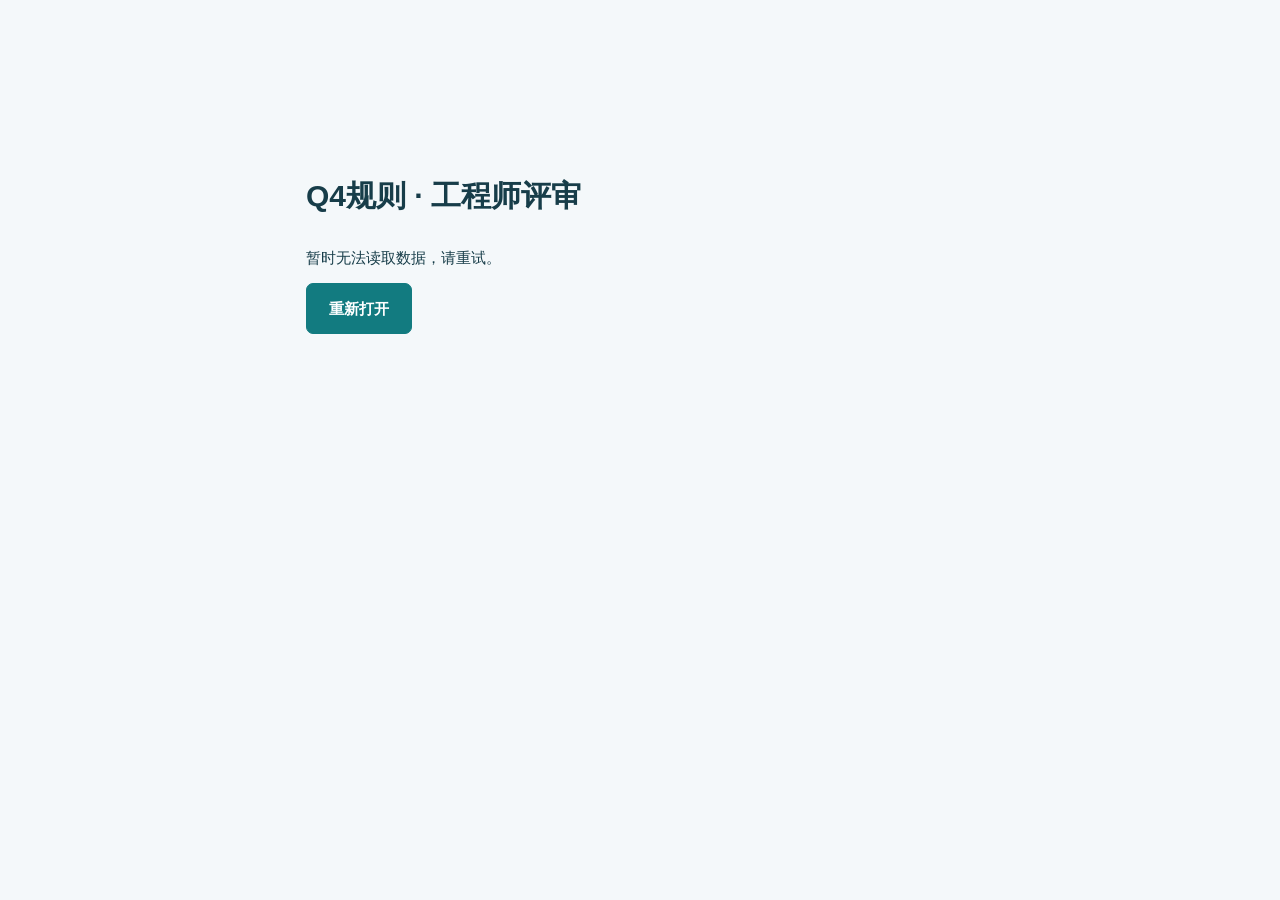
==== index.html @ af81355d "Keep anonymous engineer responses independently and show final vote summaries" ====
<!doctype html><html lang="zh-CN"><head><meta charset="utf-8"><meta name="viewport" content="width=device-width,initial-scale=1"><meta name="robots" content="noindex,nofollow"><meta name="referrer" content="no-referrer"><title>TechHOT · Q4工程师评审</title><link rel="icon" href="./favicon.svg"><link rel="stylesheet" href="./review.css?v=multi-20261111-1"></head><body><div id="root"></div><script src="./config.js"></script><script defer src="./app.js?v=multi-20261111-1"></script></body></html>
---- review.css ----
:root{--ink:#173d49;--teal:#127b80;--line:#cbdde1;--paper:#fff;--bg:#f4f8fa;--muted:#66828c}*{box-sizing:border-box}body{margin:0;background:var(--bg);color:var(--ink);font-family:"Microsoft YaHei","PingFang SC",Arial,sans-serif;font-size:15px;line-height:1.8}main{max-width:1180px;margin:auto;padding:64px 36px 110px}h1{font-size:30px;line-height:1.45;margin:12px 0 26px;font-weight:750}h2{font-size:21px;font-weight:700;line-height:1.7}h3{font-size:19px;margin:25px 0 14px;font-weight:700}a{color:inherit;text-decoration:none}a:hover{text-decoration:underline}p{margin:12px 0}.eyebrow{font-size:12px;font-weight:700;letter-spacing:2px;color:var(--teal)}.intro{max-width:1040px}.start-title{color:var(--teal);font-size:25px;margin:35px 0 24px}.tabs{display:flex;border-bottom:1px solid var(--line);gap:8px;margin:24px 0 32px}.tabs button{background:none;border:0;border-radius:0;color:var(--ink);padding:13px 27px;border-bottom:3px solid transparent}.tabs button[aria-selected=true]{border-bottom-color:var(--teal);background:#eaf5f4;color:var(--teal)}.tabs button:disabled{opacity:.35;cursor:default}button,.button{border:1px solid var(--teal);background:var(--teal);color:white;border-radius:7px;padding:11px 22px;font:inherit;font-weight:600;cursor:pointer;display:inline-block}button:disabled{cursor:wait;opacity:.6}button:hover{filter:brightness(.96)}button:focus-visible,a:focus-visible,input:focus-visible,textarea:focus-visible,select:focus-visible,summary:focus-visible{outline:3px solid #64b9ba;outline-offset:3px}.secondary{background:transparent;border-color:var(--line);color:var(--ink)}.text-button{border:0;background:none;color:var(--muted);padding:8px}.review-case{margin-bottom:48px;scroll-margin-top:24px}.public-item-card{background:white;border:1px solid var(--line);border-radius:12px;padding:25px 28px}.item-meta{display:flex;align-items:center;flex-wrap:wrap;gap:10px;font-size:12px;color:var(--muted)}.source-mark{background:#e6f4f4;color:var(--teal);padding:0 7px;border-radius:4px;font-weight:700}.source-type-tag{border:1px solid var(--line);border-radius:4px;padding:0 5px}.case-id{margin-left:auto;color:#88a2ac}.item-title{margin:23px 0 20px;font-size:22px}.item-summary{color:#456b7b;line-height:2}.choices{display:flex;flex-wrap:wrap;gap:12px;border:0;margin:0 0 22px;padding:0}.choice{padding:11px 18px;border:1px solid #b9d0d7;border-radius:6px;display:flex;gap:10px;align-items:center;cursor:pointer}.choice.selected{background:#e3f2f0;border-color:var(--teal)}input[type=radio]{accent-color:var(--teal);width:17px;height:17px}.reason-label{display:block;font-weight:600;margin-bottom:8px}textarea{width:100%;min-height:110px;resize:vertical;border:1px solid #abc7d0;background:white;border-radius:6px;padding:12px 14px;color:var(--ink);font:inherit}.score-panel{margin-top:16px}.score-panel details{border:1px solid var(--line);border-radius:8px;background:white;padding:16px 20px;font-size:14px}.score-panel summary{color:var(--teal);cursor:pointer;font-weight:600}.score-panel p{margin:20px 0}.score-panel table{table-layout:fixed;width:100%;font-size:13px}.score-panel td:first-child{width:14%}.score-panel td:nth-child(2){width:7%}.score-total strong{font-size:32px;color:var(--teal)}.missing-evidence{color:#718b94;font-size:12px}.score-origin{font-size:12px;color:var(--muted)}.submit-bar{position:sticky;bottom:16px;border:1px solid var(--line);border-radius:10px;padding:16px 23px;background:rgba(255,255,255,.97);display:flex;align-items:center;justify-content:space-between;gap:20px;box-shadow:0 4px 20px #13333b0d}.submit-bar p{margin:0;font-size:13px}.notice{color:#9f4b27;white-space:pre-wrap}.success{color:var(--teal)}.gate{max-width:740px;padding-top:18vh}.gate .button{margin-top:20px}.sr-only{position:absolute;width:1px;height:1px;overflow:hidden;clip:rect(0,0,0,0);white-space:nowrap}.admin{max-width:1360px}.stat-grid{display:grid;grid-template-columns:repeat(3,1fr);gap:18px;margin:30px 0}.stat-grid>div{background:white;border:1px solid var(--line);border-radius:10px;padding:21px}.stat-grid strong{display:block;font-size:32px;font-weight:750}.stat-grid span{color:var(--muted)}.admin-box{background:white;border:1px solid var(--line);border-radius:12px;padding:24px;margin:24px 0}.invite-form{display:flex;align-items:end;flex-wrap:wrap;gap:14px}.invite-form label{display:flex;flex-direction:column;gap:6px}.grow{flex:1;min-width:180px}select,input:not([type=radio]){color:var(--ink);border:1px solid var(--line);border-radius:6px;padding:10px 12px;background:white;font:inherit}table{width:100%;border-collapse:collapse;text-align:left}th{background:#e8f3f3;font-weight:600}td,th{border-bottom:1px solid var(--line);padding:15px 12px;vertical-align:top;overflow-wrap:anywhere}.muted,.empty{color:var(--muted);font-size:13px}.block{display:block}.table-scroll{overflow-x:auto}.link-field{width:100%;min-width:180px;font-size:12px!important}.row-actions{display:flex;align-items:center;gap:4px;white-space:nowrap}.section-heading{display:flex;align-items:center;justify-content:space-between;gap:18px}.section-heading h2{margin:0}.feedback-card h2{margin:15px 0}.ai-label{color:var(--teal);font-weight:700}.vote-counts{display:flex;flex-wrap:wrap;gap:25px;padding:14px 0;border-bottom:1px solid var(--line);color:var(--muted)}.vote-counts b{color:var(--ink);margin-left:8px}.opinion{border-bottom:1px solid var(--line);padding:20px 0}.reason-text{white-space:pre-wrap;overflow-wrap:anywhere}.difference{color:#ba6420}.decision{color:var(--teal)}.revision-note{font-size:12px;color:var(--muted)}@media(max-width:650px){body{font-size:14px}main{padding:30px 18px 80px}h1{font-size:25px}.start-title{font-size:21px}.tabs button{padding:10px 20px}.public-item-card{padding:20px}.item-title{font-size:19px}.choice{padding:10px 12px}.score-panel details{padding:12px}.score-panel table{table-layout:auto}.score-panel td,.score-panel th{padding:8px 5px;word-break:break-word}.submit-bar{padding:13px;gap:8px}.submit-bar button{white-space:nowrap;padding:10px 16px}.stat-grid{gap:8px}.stat-grid>div{padding:14px}.stat-grid strong{font-size:26px}.admin-box{padding:17px}.invite-form{display:block}.invite-form label{margin:12px 0}.section-heading{align-items:start}.row-actions{flex-wrap:wrap}.table-scroll table{min-width:620px}}

main{max-width:1140px;padding-top:54px}.title-line{display:flex;align-items:center;justify-content:space-between;gap:20px}.title-line h1{margin-bottom:18px}.save-badge{white-space:nowrap;font-size:13px;color:var(--muted);padding:5px 12px;background:#eaf1f3;border-radius:20px}.save-badge.saved{color:#18786c;background:#e5f4ec}.review-case{border-top:1px solid #d9e5e8;padding-top:30px;margin-top:30px}.review-case:first-child{border-top:0;padding-top:0}.public-item-card{border-top:3px solid #309997;box-shadow:0 3px 18px #173d4905}.judgment{padding:0 3px}.choice{background:#fff;transition:background .15s,border-color .15s}.choice:hover{border-color:var(--teal)}.shared-opinions{border-left:3px solid #b5d4d7;padding-left:20px;margin:25px 0}.shared-opinions h3{font-size:15px;color:var(--muted);font-weight:600;margin:0 0 13px}.shared-opinions h3 span{margin-left:5px}.shared-opinion{padding:10px 0;border-top:1px solid #dfe8eb}.shared-opinion strong{font-size:14px;color:var(--teal)}.shared-opinion p{margin:4px 0;white-space:pre-wrap;overflow-wrap:anywhere}@media(max-width:650px){main{padding-top:24px}.title-line{align-items:flex-start;gap:10px}.title-line h1{font-size:23px}.save-badge{font-size:11px;margin-top:5px;padding:3px 8px}.start-title{margin-top:24px}.shared-opinions{padding-left:14px}}

.review-summary{margin-top:24px;padding:22px 0 0;border-top:1px solid var(--line)}.review-summary h3{display:flex;align-items:center;justify-content:space-between;font-size:17px;margin:0 0 16px}.review-summary h3>span{color:var(--muted);font-size:14px;font-weight:400}.summary-counts{display:grid;grid-template-columns:repeat(3,1fr);gap:12px}.summary-counts>div{display:flex;align-items:center;justify-content:space-between;gap:10px;padding:12px 16px;border:1px solid var(--line);border-radius:7px;background:#fff}.summary-counts>div>span{font-size:14px}.summary-counts strong{font-size:23px;font-variant-numeric:tabular-nums;color:var(--teal)}.summary-counts small{font-size:12px;font-weight:400;color:var(--muted);margin-left:4px}.summary-reasons{margin-top:18px}.summary-reason{padding:16px 0;border-top:1px solid #dfe8eb}.summary-reason>div{display:flex;align-items:center;gap:12px;font-size:14px}.summary-reason strong{color:var(--teal)}.summary-reason span{color:var(--muted);font-size:12px}.summary-reason p{white-space:pre-wrap;overflow-wrap:anywhere;margin:7px 0 0}@media(max-width:650px){.summary-counts{gap:7px}.summary-counts>div{padding:10px 8px;flex-wrap:wrap;gap:3px}.summary-counts>div>span{font-size:13px}.summary-counts strong{font-size:20px}.review-summary{margin-top:20px}}
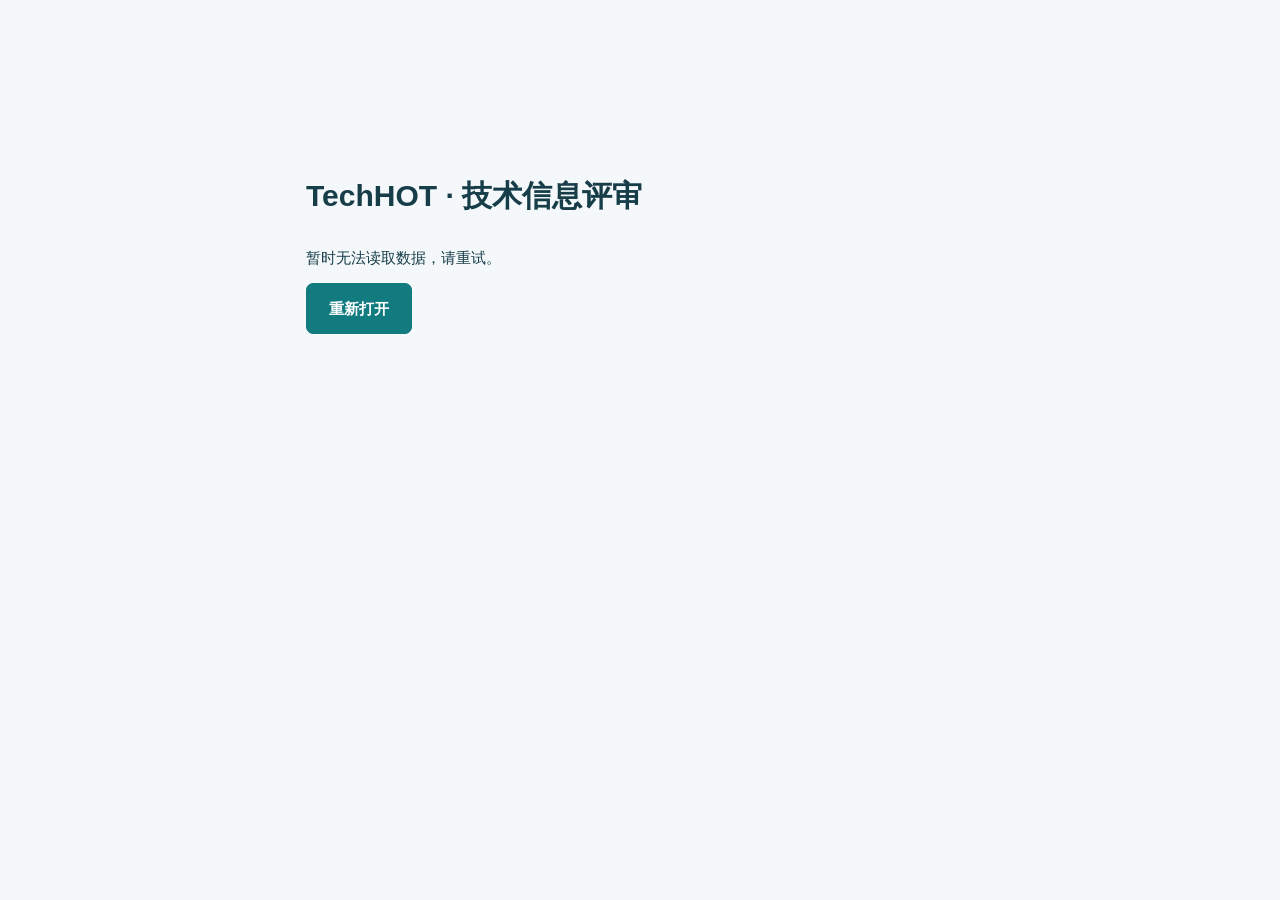
==== commit 7c6b985f: "Update selected review title and department thank-you footer" ====
--- a/index.html
+++ b/index.html
@@ -1 +1 @@
-<!doctype html><html lang="zh-CN"><head><meta charset="utf-8"><meta name="viewport" content="width=device-width,initial-scale=1"><meta name="robots" content="noindex,nofollow"><meta name="referrer" content="no-referrer"><title>TechHOT · Q4工程师评审</title><link rel="icon" href="./favicon.svg"><link rel="stylesheet" href="./review.css?v=multi-20261111-1"></head><body><div id="root"></div><script src="./config.js"></script><script defer src="./app.js?v=multi-20261111-1"></script></body></html>+<!doctype html><html lang="zh-CN"><head><meta charset="utf-8"><meta name="viewport" content="width=device-width,initial-scale=1"><meta name="robots" content="noindex,nofollow"><meta name="referrer" content="no-referrer"><title>TechHOT · 技术信息评审</title><link rel="icon" href="./favicon.svg"><link rel="stylesheet" href="./review.css?v=copy-20261111-1"></head><body><div id="root"></div><script src="./config.js"></script><script defer src="./app.js?v=copy-20261111-1"></script></body></html>
--- a/review.css
+++ b/review.css
@@ -4,3 +4,5 @@
 main{max-width:1140px;padding-top:54px}.title-line{display:flex;align-items:center;justify-content:space-between;gap:20px}.title-line h1{margin-bottom:18px}.save-badge{white-space:nowrap;font-size:13px;color:var(--muted);padding:5px 12px;background:#eaf1f3;border-radius:20px}.save-badge.saved{color:#18786c;background:#e5f4ec}.review-case{border-top:1px solid #d9e5e8;padding-top:30px;margin-top:30px}.review-case:first-child{border-top:0;padding-top:0}.public-item-card{border-top:3px solid #309997;box-shadow:0 3px 18px #173d4905}.judgment{padding:0 3px}.choice{background:#fff;transition:background .15s,border-color .15s}.choice:hover{border-color:var(--teal)}.shared-opinions{border-left:3px solid #b5d4d7;padding-left:20px;margin:25px 0}.shared-opinions h3{font-size:15px;color:var(--muted);font-weight:600;margin:0 0 13px}.shared-opinions h3 span{margin-left:5px}.shared-opinion{padding:10px 0;border-top:1px solid #dfe8eb}.shared-opinion strong{font-size:14px;color:var(--teal)}.shared-opinion p{margin:4px 0;white-space:pre-wrap;overflow-wrap:anywhere}@media(max-width:650px){main{padding-top:24px}.title-line{align-items:flex-start;gap:10px}.title-line h1{font-size:23px}.save-badge{font-size:11px;margin-top:5px;padding:3px 8px}.start-title{margin-top:24px}.shared-opinions{padding-left:14px}}
 
 .review-summary{margin-top:24px;padding:22px 0 0;border-top:1px solid var(--line)}.review-summary h3{display:flex;align-items:center;justify-content:space-between;font-size:17px;margin:0 0 16px}.review-summary h3>span{color:var(--muted);font-size:14px;font-weight:400}.summary-counts{display:grid;grid-template-columns:repeat(3,1fr);gap:12px}.summary-counts>div{display:flex;align-items:center;justify-content:space-between;gap:10px;padding:12px 16px;border:1px solid var(--line);border-radius:7px;background:#fff}.summary-counts>div>span{font-size:14px}.summary-counts strong{font-size:23px;font-variant-numeric:tabular-nums;color:var(--teal)}.summary-counts small{font-size:12px;font-weight:400;color:var(--muted);margin-left:4px}.summary-reasons{margin-top:18px}.summary-reason{padding:16px 0;border-top:1px solid #dfe8eb}.summary-reason>div{display:flex;align-items:center;gap:12px;font-size:14px}.summary-reason strong{color:var(--teal)}.summary-reason span{color:var(--muted);font-size:12px}.summary-reason p{white-space:pre-wrap;overflow-wrap:anywhere;margin:7px 0 0}@media(max-width:650px){.summary-counts{gap:7px}.summary-counts>div{padding:10px 8px;flex-wrap:wrap;gap:3px}.summary-counts>div>span{font-size:13px}.summary-counts strong{font-size:20px}.review-summary{margin-top:20px}}
+
+.review-thanks{margin-top:60px;min-height:270px;padding:38px 46px;border-top:1px solid var(--line);display:flex;flex-direction:column;justify-content:center}.review-thanks p{margin:0}.review-thanks .thanks-title{font-size:25px;font-weight:600;color:var(--ink)}.review-thanks .thanks-body{font-size:18px;color:#456b7b;line-height:1.9;margin-top:11px}.review-thanks .thanks-signature{align-self:flex-end;font-size:17px;font-weight:600;color:var(--teal);margin-top:22px}@media(max-width:650px){.review-thanks{min-height:290px;padding:30px 24px;margin-top:40px}.review-thanks .thanks-title{font-size:22px}.review-thanks .thanks-body{font-size:17px}.review-thanks .thanks-signature{font-size:16px}}
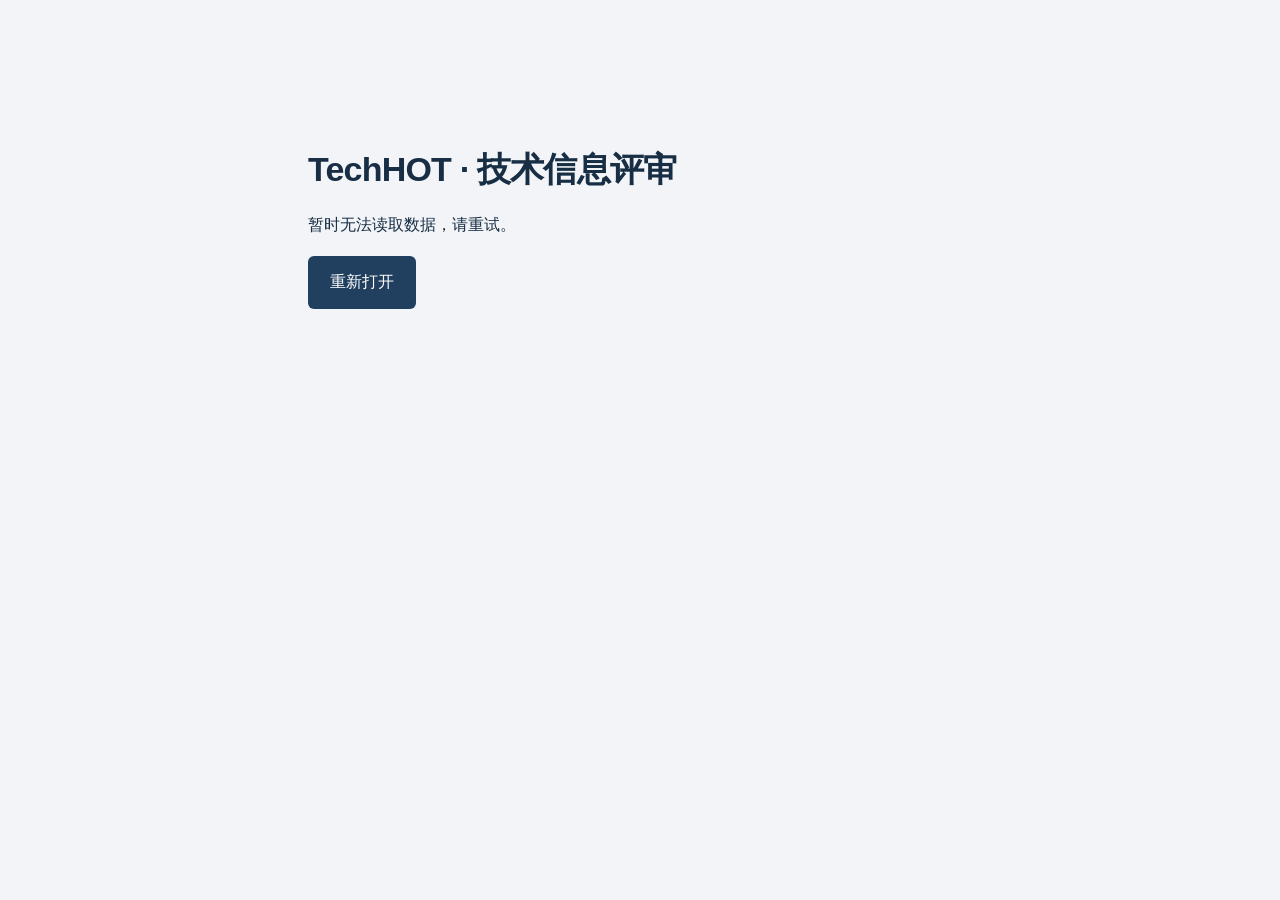
==== commit d7af06f8: "Apply approved review layout, guidance and fixed submit dock" ====
--- a/index.html
+++ b/index.html
@@ -1 +1 @@
-<!doctype html><html lang="zh-CN"><head><meta charset="utf-8"><meta name="viewport" content="width=device-width,initial-scale=1"><meta name="robots" content="noindex,nofollow"><meta name="referrer" content="no-referrer"><title>TechHOT · 技术信息评审</title><link rel="icon" href="./favicon.svg"><link rel="stylesheet" href="./review.css?v=copy-20261111-1"></head><body><div id="root"></div><script src="./config.js"></script><script defer src="./app.js?v=copy-20261111-1"></script></body></html>+<!doctype html><html lang="zh-CN"><head><meta charset="utf-8"><meta name="viewport" content="width=device-width,initial-scale=1"><meta name="robots" content="noindex,nofollow"><meta name="referrer" content="no-referrer"><title>TechHOT · 技术信息评审</title><link rel="icon" href="./favicon.svg"><link rel="stylesheet" href="./review.css?v=design-20261111-1"></head><body><div id="root"></div><script src="./config.js"></script><script defer src="./app.js?v=design-20261111-1"></script></body></html>
--- a/review.css
+++ b/review.css
@@ -1,8 +1,4 @@
 
-:root{--ink:#173d49;--teal:#127b80;--line:#cbdde1;--paper:#fff;--bg:#f4f8fa;--muted:#66828c}*{box-sizing:border-box}body{margin:0;background:var(--bg);color:var(--ink);font-family:"Microsoft YaHei","PingFang SC",Arial,sans-serif;font-size:15px;line-height:1.8}main{max-width:1180px;margin:auto;padding:64px 36px 110px}h1{font-size:30px;line-height:1.45;margin:12px 0 26px;font-weight:750}h2{font-size:21px;font-weight:700;line-height:1.7}h3{font-size:19px;margin:25px 0 14px;font-weight:700}a{color:inherit;text-decoration:none}a:hover{text-decoration:underline}p{margin:12px 0}.eyebrow{font-size:12px;font-weight:700;letter-spacing:2px;color:var(--teal)}.intro{max-width:1040px}.start-title{color:var(--teal);font-size:25px;margin:35px 0 24px}.tabs{display:flex;border-bottom:1px solid var(--line);gap:8px;margin:24px 0 32px}.tabs button{background:none;border:0;border-radius:0;color:var(--ink);padding:13px 27px;border-bottom:3px solid transparent}.tabs button[aria-selected=true]{border-bottom-color:var(--teal);background:#eaf5f4;color:var(--teal)}.tabs button:disabled{opacity:.35;cursor:default}button,.button{border:1px solid var(--teal);background:var(--teal);color:white;border-radius:7px;padding:11px 22px;font:inherit;font-weight:600;cursor:pointer;display:inline-block}button:disabled{cursor:wait;opacity:.6}button:hover{filter:brightness(.96)}button:focus-visible,a:focus-visible,input:focus-visible,textarea:focus-visible,select:focus-visible,summary:focus-visible{outline:3px solid #64b9ba;outline-offset:3px}.secondary{background:transparent;border-color:var(--line);color:var(--ink)}.text-button{border:0;background:none;color:var(--muted);padding:8px}.review-case{margin-bottom:48px;scroll-margin-top:24px}.public-item-card{background:white;border:1px solid var(--line);border-radius:12px;padding:25px 28px}.item-meta{display:flex;align-items:center;flex-wrap:wrap;gap:10px;font-size:12px;color:var(--muted)}.source-mark{background:#e6f4f4;color:var(--teal);padding:0 7px;border-radius:4px;font-weight:700}.source-type-tag{border:1px solid var(--line);border-radius:4px;padding:0 5px}.case-id{margin-left:auto;color:#88a2ac}.item-title{margin:23px 0 20px;font-size:22px}.item-summary{color:#456b7b;line-height:2}.choices{display:flex;flex-wrap:wrap;gap:12px;border:0;margin:0 0 22px;padding:0}.choice{padding:11px 18px;border:1px solid #b9d0d7;border-radius:6px;display:flex;gap:10px;align-items:center;cursor:pointer}.choice.selected{background:#e3f2f0;border-color:var(--teal)}input[type=radio]{accent-color:var(--teal);width:17px;height:17px}.reason-label{display:block;font-weight:600;margin-bottom:8px}textarea{width:100%;min-height:110px;resize:vertical;border:1px solid #abc7d0;background:white;border-radius:6px;padding:12px 14px;color:var(--ink);font:inherit}.score-panel{margin-top:16px}.score-panel details{border:1px solid var(--line);border-radius:8px;background:white;padding:16px 20px;font-size:14px}.score-panel summary{color:var(--teal);cursor:pointer;font-weight:600}.score-panel p{margin:20px 0}.score-panel table{table-layout:fixed;width:100%;font-size:13px}.score-panel td:first-child{width:14%}.score-panel td:nth-child(2){width:7%}.score-total strong{font-size:32px;color:var(--teal)}.missing-evidence{color:#718b94;font-size:12px}.score-origin{font-size:12px;color:var(--muted)}.submit-bar{position:sticky;bottom:16px;border:1px solid var(--line);border-radius:10px;padding:16px 23px;background:rgba(255,255,255,.97);display:flex;align-items:center;justify-content:space-between;gap:20px;box-shadow:0 4px 20px #13333b0d}.submit-bar p{margin:0;font-size:13px}.notice{color:#9f4b27;white-space:pre-wrap}.success{color:var(--teal)}.gate{max-width:740px;padding-top:18vh}.gate .button{margin-top:20px}.sr-only{position:absolute;width:1px;height:1px;overflow:hidden;clip:rect(0,0,0,0);white-space:nowrap}.admin{max-width:1360px}.stat-grid{display:grid;grid-template-columns:repeat(3,1fr);gap:18px;margin:30px 0}.stat-grid>div{background:white;border:1px solid var(--line);border-radius:10px;padding:21px}.stat-grid strong{display:block;font-size:32px;font-weight:750}.stat-grid span{color:var(--muted)}.admin-box{background:white;border:1px solid var(--line);border-radius:12px;padding:24px;margin:24px 0}.invite-form{display:flex;align-items:end;flex-wrap:wrap;gap:14px}.invite-form label{display:flex;flex-direction:column;gap:6px}.grow{flex:1;min-width:180px}select,input:not([type=radio]){color:var(--ink);border:1px solid var(--line);border-radius:6px;padding:10px 12px;background:white;font:inherit}table{width:100%;border-collapse:collapse;text-align:left}th{background:#e8f3f3;font-weight:600}td,th{border-bottom:1px solid var(--line);padding:15px 12px;vertical-align:top;overflow-wrap:anywhere}.muted,.empty{color:var(--muted);font-size:13px}.block{display:block}.table-scroll{overflow-x:auto}.link-field{width:100%;min-width:180px;font-size:12px!important}.row-actions{display:flex;align-items:center;gap:4px;white-space:nowrap}.section-heading{display:flex;align-items:center;justify-content:space-between;gap:18px}.section-heading h2{margin:0}.feedback-card h2{margin:15px 0}.ai-label{color:var(--teal);font-weight:700}.vote-counts{display:flex;flex-wrap:wrap;gap:25px;padding:14px 0;border-bottom:1px solid var(--line);color:var(--muted)}.vote-counts b{color:var(--ink);margin-left:8px}.opinion{border-bottom:1px solid var(--line);padding:20px 0}.reason-text{white-space:pre-wrap;overflow-wrap:anywhere}.difference{color:#ba6420}.decision{color:var(--teal)}.revision-note{font-size:12px;color:var(--muted)}@media(max-width:650px){body{font-size:14px}main{padding:30px 18px 80px}h1{font-size:25px}.start-title{font-size:21px}.tabs button{padding:10px 20px}.public-item-card{padding:20px}.item-title{font-size:19px}.choice{padding:10px 12px}.score-panel details{padding:12px}.score-panel table{table-layout:auto}.score-panel td,.score-panel th{padding:8px 5px;word-break:break-word}.submit-bar{padding:13px;gap:8px}.submit-bar button{white-space:nowrap;padding:10px 16px}.stat-grid{gap:8px}.stat-grid>div{padding:14px}.stat-grid strong{font-size:26px}.admin-box{padding:17px}.invite-form{display:block}.invite-form label{margin:12px 0}.section-heading{align-items:start}.row-actions{flex-wrap:wrap}.table-scroll table{min-width:620px}}
+:root{--ink:#172e45;--muted:#5b6a79;--blue:#213f5f;--line:#dce2e9;--bg:#f2f4f7;--orange:#bf4d19;--orange-dark:#9e3b0c;--warm:#fff8ef;--peer:#edf1f6;--green:#266b4c;--red:#ab3d3d}*{box-sizing:border-box}body{margin:0;background:var(--bg);color:var(--ink);font:16px/1.8 "Microsoft YaHei","PingFang SC",Arial,sans-serif}a{color:var(--blue);text-decoration:none}a:hover{text-decoration:underline}button,input,textarea{font:inherit}button{cursor:pointer}button:focus-visible,input:focus-visible,textarea:focus-visible,summary:focus-visible,a:focus-visible{outline:3px solid #eab083;outline-offset:3px}main{max-width:1230px;margin:auto;padding:30px 38px 160px}.demo-note{display:flex;align-items:center;justify-content:space-between;gap:15px;font-size:14px;color:#657382;margin-bottom:23px}.demo-note strong{font-weight:500;background:#e5eaf0;padding:4px 11px;border-radius:4px}h1{font-size:34px;line-height:1.5;font-weight:750;margin:0 0 14px;letter-spacing:-.8px}.intro{max-width:1060px;color:var(--muted);font-size:16px;margin:0 0 25px;line-height:1.95}.guide{background:white;border:1px solid var(--line);border-left:5px solid var(--orange);border-radius:8px;padding:23px 25px 20px}.guide h2{font-size:20px;margin:0 0 17px}.steps{display:grid;grid-template-columns:1fr 1.35fr 1.6fr;gap:24px;margin:0;padding:0;list-style:none}.steps li{display:flex;gap:12px;align-items:flex-start;line-height:1.7}.steps b{display:flex;align-items:center;justify-content:center;width:28px;height:28px;background:#f7e5d9;color:#9e3b0c;border-radius:50%;flex-shrink:0;font-size:15px}.steps span{font-size:16px}.guide-note{margin:18px 0 0;padding-top:15px;border-top:1px solid #e7ebef;color:#4d5e6f;font-size:15px}.guide-note strong{color:var(--orange-dark)}.guide-extra{margin:8px 0 0;font-size:15px;color:#4d5e6f}.invitation{font-size:20px;font-weight:650;margin:27px 0 22px;color:var(--blue)}.tabs{display:flex;gap:7px;border-bottom:1px solid var(--line);margin-bottom:26px}.tabs button{border:0;background:none;color:var(--muted);padding:13px 28px 15px;position:relative;font-weight:600}.tabs button[aria-selected=true]{color:var(--blue)}.tabs button[aria-selected=true]:after{content:"";height:4px;border-radius:3px;position:absolute;bottom:-1px;left:20px;right:20px;background:var(--blue)}.board-heading{display:flex;align-items:center;justify-content:space-between;margin:0 0 17px}.board-heading h2{font-size:19px;margin:0}.board-heading span{font-size:15px;color:var(--muted)}.review-case{background:white;border:1px solid #d9e0e8;border-radius:10px;overflow:hidden;margin-bottom:30px;scroll-margin-top:20px}.case-top{display:flex;align-items:center;justify-content:space-between;padding:13px 24px;border-bottom:1px solid #e8ecf1;color:#637488;font-size:14px}.case-top strong{font-weight:550;color:var(--blue)}.case-layout{display:grid;grid-template-columns:1.1fr 1fr}.article{padding:27px 28px 28px}.article .meta{display:flex;align-items:center;flex-wrap:wrap;gap:11px;color:#6b7987;font-size:14px}.source-type{padding:1px 7px;background:#f0f3f7;border-radius:4px}.article h3{font-size:23px;line-height:1.65;margin:20px 0 19px;font-weight:700;color:#18344f}.article .facts{font-size:16px;line-height:2;color:#4f6274;margin:0}.article .source-link{display:inline-block;margin-top:20px;font-size:15px;color:#355c7e;text-decoration:underline;text-underline-offset:4px}.judgment{background:var(--warm);padding:28px;border-left:1px solid #eee4d7}.form-heading{display:flex;align-items:center;justify-content:space-between;gap:15px;margin-bottom:20px}.form-heading h3{font-size:21px;margin:0}.own-label{color:#8c4e29;font-size:14px}.choices{margin:0 0 22px;padding:0;border:0;display:flex;flex-wrap:wrap;gap:10px}.choice{display:flex;align-items:center;gap:8px;cursor:pointer;padding:10px 12px;background:white;border:1px solid #d5c8b9;border-radius:6px;min-height:48px;font-size:15px;color:#4e5661}.choice.selected{border-color:#9f4a20;background:#f9e2d0;color:#7c3412}.choice input{width:17px;height:17px;accent-color:#a74b1f;margin:0}.reason-label{display:block;font-weight:650;font-size:16px;margin:0 0 9px}.judgment textarea{width:100%;min-height:150px;border:1px solid #d9c7b3;border-radius:6px;background:white;resize:vertical;padding:13px 14px;font-size:16px;color:var(--ink);line-height:1.8}.judgment textarea::placeholder{color:#8b8278}.score-panel{margin-top:19px}.score-panel details{background:#fffdf9;border:1px solid #e2d7cb;border-radius:6px;padding:13px 15px;font-size:14px}.score-panel summary{cursor:pointer;color:#735c47;font-weight:600}.score-panel table{width:100%;border-collapse:collapse;font-size:13px}.score-panel td,.score-panel th{padding:8px;border-bottom:1px solid #e2d7cb;text-align:left}.score-panel p{margin:14px 0}.score-panel .score-total strong{font-size:27px}.peer-panel{background:var(--peer);padding:22px 27px 24px;border-top:1px solid #d8e0e9}.peer-heading{display:flex;align-items:center;justify-content:space-between;margin-bottom:17px;gap:16px}.peer-heading h3{font-size:18px;margin:0;color:#42546b}.peer-heading>span{font-size:14px;color:#6b7888}.vote-counts{display:flex;flex-wrap:wrap;gap:30px;padding-bottom:15px;border-bottom:1px solid #d5dde6}.vote-counts>span{display:flex;gap:11px;align-items:baseline;font-size:15px;color:#627082}.vote-counts strong{font-size:23px;font-weight:650;font-variant-numeric:tabular-nums}.vote-counts .featured{color:var(--green)}.vote-counts .keep{color:#385d85}.vote-counts .exclude{color:var(--red)}.opinions{display:grid;grid-template-columns:1fr 1fr;gap:22px;margin-top:17px}.opinion p{margin:6px 0 0;font-size:15px;color:#4e6075;line-height:1.85}.opinion strong{font-size:14px;font-weight:600}.opinion .featured{color:var(--green)}.opinion .keep{color:#385d85}.thanks{padding:35px 35px 40px;border-top:1px solid var(--line);margin-top:45px}.thanks-title{font-size:25px;font-weight:600;margin:0}.thanks-body{font-size:18px;line-height:1.9;color:#456b7b;margin:11px 0 22px}.thanks-signature{text-align:right;font-size:17px;font-weight:600;color:#127b80;margin:0}.submit-dock{position:fixed;bottom:0;left:0;right:0;z-index:30;background:#19324e;color:white;box-shadow:0 -6px 24px #152d4521;padding:16px 28px}.dock-inner{max-width:1154px;margin:auto;display:flex;align-items:center;justify-content:space-between;gap:24px}.dock-copy strong{display:block;font-weight:600;font-size:18px}.dock-copy span{font-size:14px;color:#c4d0de}.submit-dock button{border:0;border-radius:6px;background:#df692d;color:white;font-size:18px;font-weight:700;padding:14px 36px;min-width:240px;box-shadow:0 2px 0 #ac4218}.submit-dock button:hover:not(:disabled){background:#ed783c}.submit-dock button:disabled{opacity:.63;cursor:default;box-shadow:none}.sr-only{position:absolute;width:1px;height:1px;overflow:hidden;clip:rect(0,0,0,0)}@media(max-width:900px){main{padding:24px 24px 155px}.case-layout{grid-template-columns:1fr}.judgment{border-left:0;border-top:1px solid #eee4d7}.steps{grid-template-columns:1fr;gap:13px}.opinions{grid-template-columns:1fr;gap:15px}.guide{padding:20px}.article h3{font-size:22px}}@media(max-width:600px){body{font-size:15px}main{padding:20px 16px 170px}.demo-note{align-items:flex-start;flex-direction:column;gap:5px;margin-bottom:18px}h1{font-size:27px}.intro{font-size:15px}.guide-note{font-size:14px}.invitation{font-size:18px}.tabs button{padding:11px 22px}.case-top{padding:12px 18px}.article,.judgment{padding:22px 19px}.article .facts{font-size:15px}.article h3{font-size:21px}.form-heading h3{font-size:20px}.choices{gap:8px}.choice{padding:10px 11px;font-size:14px}.peer-panel{padding:21px 19px}.peer-heading{align-items:flex-start;gap:10px}.vote-counts{gap:18px}.vote-counts>span{gap:7px;font-size:14px}.vote-counts strong{font-size:21px}.thanks{padding:29px 12px}.thanks-title{font-size:22px}.thanks-body{font-size:17px}.submit-dock{padding:13px 16px}.dock-inner{gap:12px;flex-wrap:wrap}.dock-copy{width:100%;display:flex;align-items:center;justify-content:space-between;gap:10px}.dock-copy strong{font-size:16px}.dock-copy span{font-size:13px}.submit-dock button{width:100%;min-width:0;padding:12px 24px;font-size:17px}}
 
-main{max-width:1140px;padding-top:54px}.title-line{display:flex;align-items:center;justify-content:space-between;gap:20px}.title-line h1{margin-bottom:18px}.save-badge{white-space:nowrap;font-size:13px;color:var(--muted);padding:5px 12px;background:#eaf1f3;border-radius:20px}.save-badge.saved{color:#18786c;background:#e5f4ec}.review-case{border-top:1px solid #d9e5e8;padding-top:30px;margin-top:30px}.review-case:first-child{border-top:0;padding-top:0}.public-item-card{border-top:3px solid #309997;box-shadow:0 3px 18px #173d4905}.judgment{padding:0 3px}.choice{background:#fff;transition:background .15s,border-color .15s}.choice:hover{border-color:var(--teal)}.shared-opinions{border-left:3px solid #b5d4d7;padding-left:20px;margin:25px 0}.shared-opinions h3{font-size:15px;color:var(--muted);font-weight:600;margin:0 0 13px}.shared-opinions h3 span{margin-left:5px}.shared-opinion{padding:10px 0;border-top:1px solid #dfe8eb}.shared-opinion strong{font-size:14px;color:var(--teal)}.shared-opinion p{margin:4px 0;white-space:pre-wrap;overflow-wrap:anywhere}@media(max-width:650px){main{padding-top:24px}.title-line{align-items:flex-start;gap:10px}.title-line h1{font-size:23px}.save-badge{font-size:11px;margin-top:5px;padding:3px 8px}.start-title{margin-top:24px}.shared-opinions{padding-left:14px}}
-
-.review-summary{margin-top:24px;padding:22px 0 0;border-top:1px solid var(--line)}.review-summary h3{display:flex;align-items:center;justify-content:space-between;font-size:17px;margin:0 0 16px}.review-summary h3>span{color:var(--muted);font-size:14px;font-weight:400}.summary-counts{display:grid;grid-template-columns:repeat(3,1fr);gap:12px}.summary-counts>div{display:flex;align-items:center;justify-content:space-between;gap:10px;padding:12px 16px;border:1px solid var(--line);border-radius:7px;background:#fff}.summary-counts>div>span{font-size:14px}.summary-counts strong{font-size:23px;font-variant-numeric:tabular-nums;color:var(--teal)}.summary-counts small{font-size:12px;font-weight:400;color:var(--muted);margin-left:4px}.summary-reasons{margin-top:18px}.summary-reason{padding:16px 0;border-top:1px solid #dfe8eb}.summary-reason>div{display:flex;align-items:center;gap:12px;font-size:14px}.summary-reason strong{color:var(--teal)}.summary-reason span{color:var(--muted);font-size:12px}.summary-reason p{white-space:pre-wrap;overflow-wrap:anywhere;margin:7px 0 0}@media(max-width:650px){.summary-counts{gap:7px}.summary-counts>div{padding:10px 8px;flex-wrap:wrap;gap:3px}.summary-counts>div>span{font-size:13px}.summary-counts strong{font-size:20px}.review-summary{margin-top:20px}}
-
-.review-thanks{margin-top:60px;min-height:270px;padding:38px 46px;border-top:1px solid var(--line);display:flex;flex-direction:column;justify-content:center}.review-thanks p{margin:0}.review-thanks .thanks-title{font-size:25px;font-weight:600;color:var(--ink)}.review-thanks .thanks-body{font-size:18px;color:#456b7b;line-height:1.9;margin-top:11px}.review-thanks .thanks-signature{align-self:flex-end;font-size:17px;font-weight:600;color:var(--teal);margin-top:22px}@media(max-width:650px){.review-thanks{min-height:290px;padding:30px 24px;margin-top:40px}.review-thanks .thanks-title{font-size:22px}.review-thanks .thanks-body{font-size:17px}.review-thanks .thanks-signature{font-size:16px}}
+.article .item-title{font-size:23px;line-height:1.65;margin:20px 0 19px;font-weight:700;color:#18344f}.summary-reason>div{display:flex;align-items:center;gap:12px}.summary-reason>div>span{font-size:14px;color:#627082}.legacy-feedback{padding-top:16px}.choices:disabled{opacity:.7}.choices:disabled label{cursor:default}.submit-dock button[aria-busy=true]{cursor:wait}.gate{max-width:740px;padding-top:16vh}.gate button{background:var(--blue);color:white;border:0;border-radius:6px;padding:12px 22px}.review-thanks{padding:35px 35px 40px;border-top:1px solid var(--line);margin-top:45px}.review-thanks .thanks-title{font-size:25px;font-weight:600;margin:0}.review-thanks .thanks-body{font-size:18px;line-height:1.9;color:#456b7b;margin:11px 0 22px}.review-thanks .thanks-signature{text-align:right;font-size:17px;font-weight:600;color:#127b80;margin:0}@media(max-width:900px){.article .item-title{font-size:22px}}@media(max-width:600px){.article .item-title{font-size:21px}.review-thanks{padding:29px 12px}.review-thanks .thanks-title{font-size:22px}.review-thanks .thanks-body{font-size:17px}}
